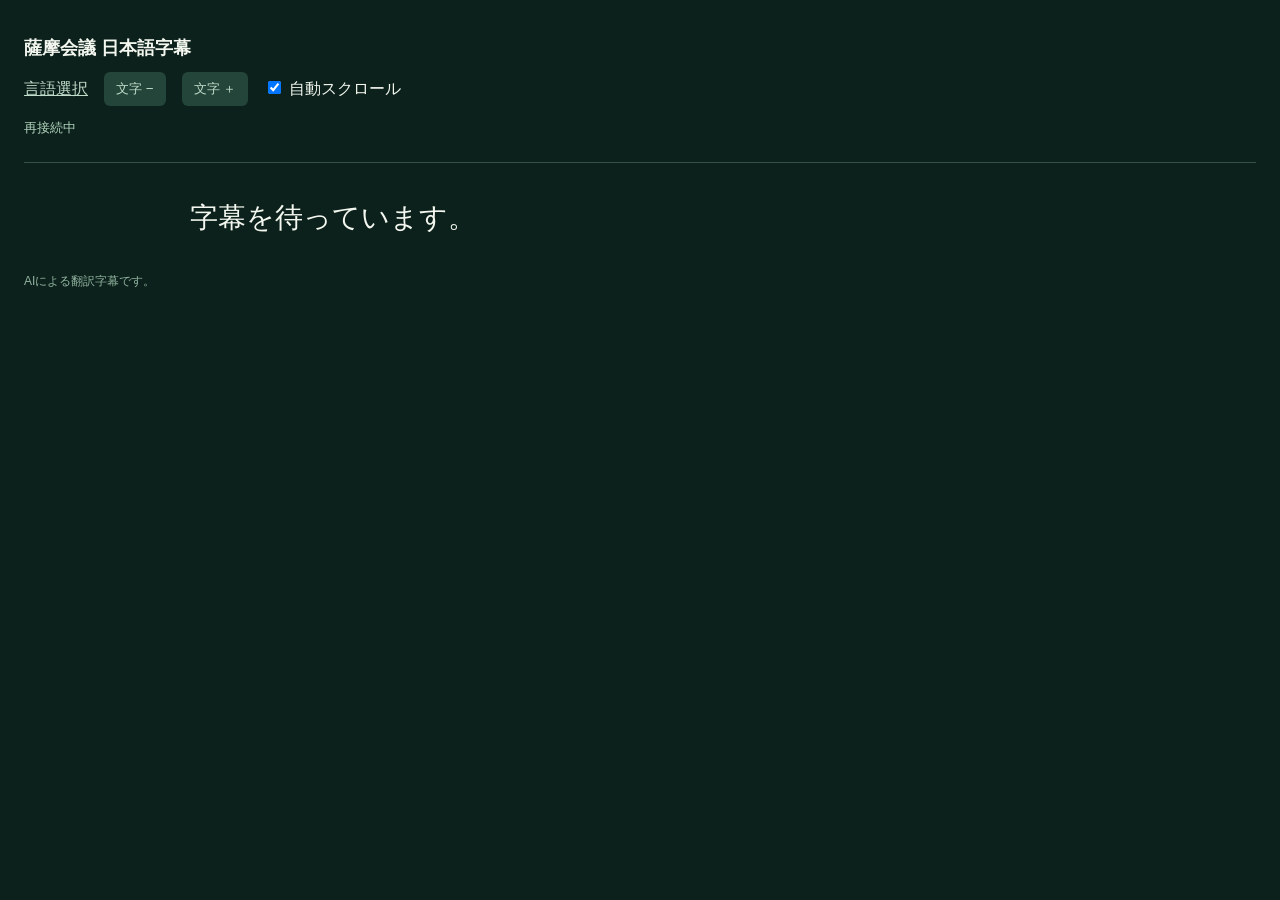
==== SatsumaRender/public/captions.html @ bb7daa43 "Add files via upload" ====
<!doctype html><html lang="ja"><meta charset="utf-8"><meta name="viewport" content="width=device-width,initial-scale=1"><title>ライブ字幕</title><style>body{background:#0c211c;color:#f3f7ef;font-family:-apple-system,sans-serif;margin:0;padding:24px}header{position:sticky;top:0;background:#0c211c;padding:12px 0;border-bottom:1px solid #355147}h1{font-size:18px;margin:0 0 12px}.controls{display:flex;gap:16px;align-items:center}a,button{color:#c1dccb}button{background:#244539;border:0;padding:8px 12px;border-radius:6px}#text{font-size:28px;line-height:1.8;white-space:pre-wrap;overflow-wrap:anywhere;margin:30px auto;max-width:900px}#state{color:#afd2bb;font-size:13px}footer{font-size:12px;color:#91b39f}</style><header><h1 id="title"></h1><div class="controls"><a href="/">言語選択</a><button id="small">文字 −</button><button id="large">文字 ＋</button><label><input type="checkbox" checked id="follow"> 自動スクロール</label></div><p id="state">接続中…</p></header><div id="text">字幕を待っています。</div><footer>AIによる翻訳字幕です。</footer><script>
const language=location.pathname.endsWith('/zh')?'zh':'ja', zh=language==='zh';document.documentElement.lang=zh?'zh-Hant':'ja';document.querySelector('#title').textContent=zh?'薩摩會議 繁體中文字幕':'薩摩会議 日本語字幕';let size=28;
const t=document.querySelector('#text'),s=document.querySelector('#state');document.querySelector('#small').onclick=()=>{size=Math.max(18,size-2);t.style.fontSize=size+'px'};document.querySelector('#large').onclick=()=>{size=Math.min(48,size+2);t.style.fontSize=size+'px'};
const states=zh?{waiting:'等待音訊',connecting:'連接翻譯服務',live:'LIVE',draining:'正在處理最後的字幕',stopped:'已停止',unavailable:'服務中斷',reconnecting:'重新連接中'}:{waiting:'音声待機中',connecting:'翻訳サービスに接続中',live:'LIVE',draining:'最後の字幕を処理中',stopped:'停止中',unavailable:'サービス停止',reconnecting:'再接続中'};
let state='waiting',updated=null,lastEvent=Date.now();const events=new EventSource('/events/'+language);events.onmessage=e=>{const data=JSON.parse(e.data);state=data.state;updated=data.updated;lastEvent=Date.now();t.textContent=data.text||(zh?'等待字幕。':'字幕を待っています。');render();if(document.querySelector('#follow').checked)window.scrollTo({top:document.body.scrollHeight,behavior:'smooth'})};events.onerror=()=>{state='reconnecting';render()};function render(){s.textContent=states[state]||state;if(state==='live'&&updated&&Date.now()/1000-updated>20)s.textContent+=zh?' · 尚未收到新的字幕':' · 新しい字幕を待っています';}setInterval(render,2000);
</script></html>
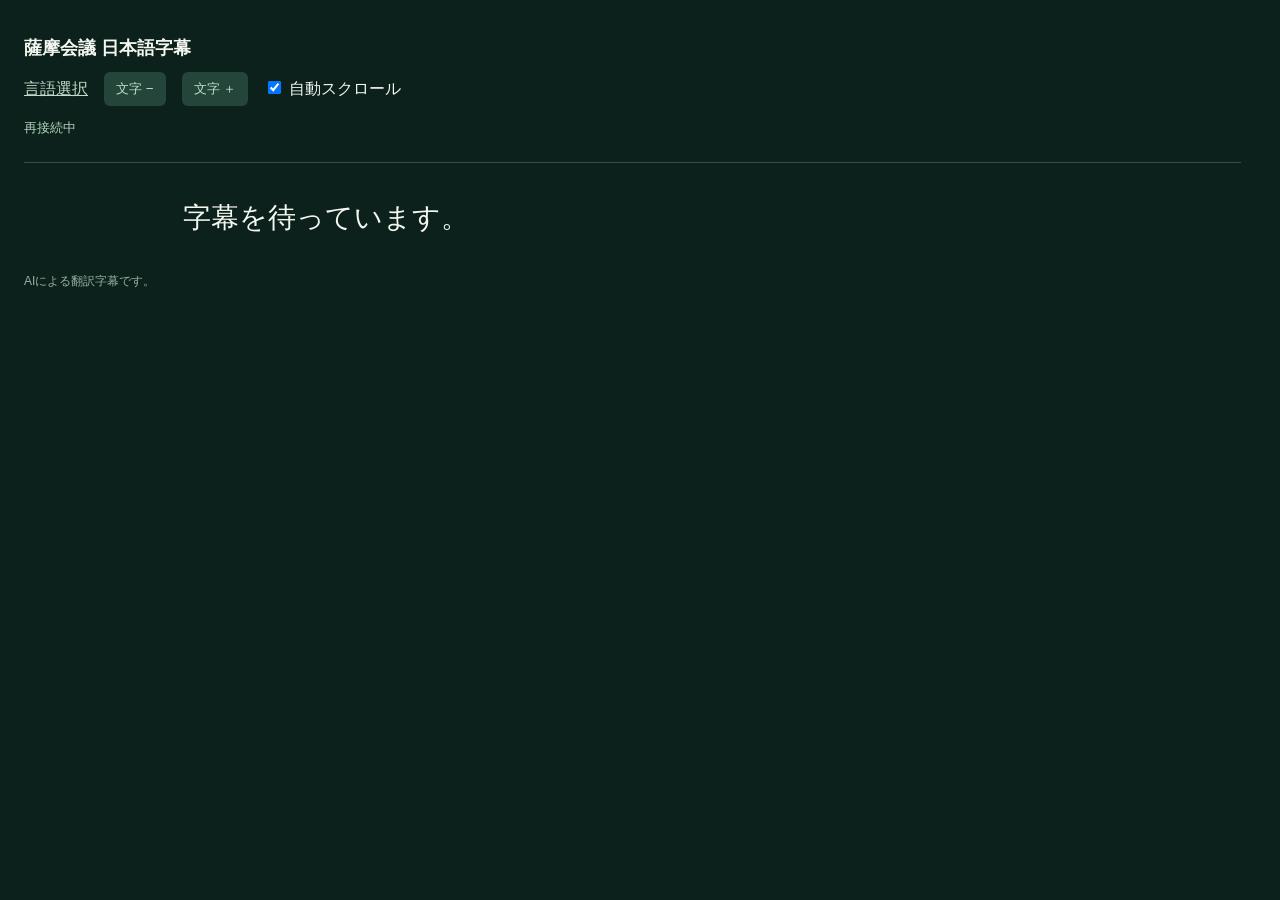
==== commit f4825a42: "Add files via upload" ====
--- a/SatsumaRender/public/captions.html
+++ b/SatsumaRender/public/captions.html
@@ -1,6 +1,49 @@
-<!doctype html><html lang="ja"><meta charset="utf-8"><meta name="viewport" content="width=device-width,initial-scale=1"><title>ライブ字幕</title><style>body{background:#0c211c;color:#f3f7ef;font-family:-apple-system,sans-serif;margin:0;padding:24px}header{position:sticky;top:0;background:#0c211c;padding:12px 0;border-bottom:1px solid #355147}h1{font-size:18px;margin:0 0 12px}.controls{display:flex;gap:16px;align-items:center}a,button{color:#c1dccb}button{background:#244539;border:0;padding:8px 12px;border-radius:6px}#text{font-size:28px;line-height:1.8;white-space:pre-wrap;overflow-wrap:anywhere;margin:30px auto;max-width:900px}#state{color:#afd2bb;font-size:13px}footer{font-size:12px;color:#91b39f}</style><header><h1 id="title"></h1><div class="controls"><a href="/">言語選択</a><button id="small">文字 −</button><button id="large">文字 ＋</button><label><input type="checkbox" checked id="follow"> 自動スクロール</label></div><p id="state">接続中…</p></header><div id="text">字幕を待っています。</div><footer>AIによる翻訳字幕です。</footer><script>
+<!doctype html><html lang="ja"><meta charset="utf-8"><meta name="viewport" content="width=device-width,initial-scale=1"><title>ライブ字幕</title><style>html{overflow-y:scroll;scrollbar-gutter:stable}body{background:#0c211c;color:#f3f7ef;font-family:-apple-system,sans-serif;margin:0;padding:24px}header{position:sticky;top:0;background:#0c211c;padding:12px 0;border-bottom:1px solid #355147}h1{font-size:18px;margin:0 0 12px}.controls{display:flex;flex-wrap:wrap;gap:16px;align-items:center}a,button{color:#c1dccb}button{background:#244539;border:0;padding:8px 12px;border-radius:6px}#text{font-size:28px;line-height:1.8;white-space:pre;font-kerning:none;font-variant-ligatures:none;overflow-x:auto;text-align:left;margin:30px auto;max-width:900px}.caption-line{min-height:1.8em;white-space:pre}.caption-char{display:inline-block;vertical-align:baseline;white-space:pre}#state{color:#afd2bb;font-size:13px}footer{font-size:12px;color:#91b39f}</style><header><h1 id="title"></h1><div class="controls"><a href="/">言語選択</a><button id="small">文字 −</button><button id="large">文字 ＋</button><label><input type="checkbox" checked id="follow"> 自動スクロール</label></div><p id="state">接続中…</p></header><div id="text">字幕を待っています。</div><footer>AIによる翻訳字幕です。</footer><script>
 const language=location.pathname.endsWith('/zh')?'zh':'ja', zh=language==='zh';document.documentElement.lang=zh?'zh-Hant':'ja';document.querySelector('#title').textContent=zh?'薩摩會議 繁體中文字幕':'薩摩会議 日本語字幕';let size=28;
-const t=document.querySelector('#text'),s=document.querySelector('#state');document.querySelector('#small').onclick=()=>{size=Math.max(18,size-2);t.style.fontSize=size+'px'};document.querySelector('#large').onclick=()=>{size=Math.min(48,size+2);t.style.fontSize=size+'px'};
+const t=document.querySelector('#text'),s=document.querySelector('#state');document.querySelector('#small').onclick=()=>{size=Math.max(18,size-2);t.style.fontSize=size+'px';rebuild()};document.querySelector('#large').onclick=()=>{size=Math.min(48,size+2);t.style.fontSize=size+'px';rebuild()};
+// Freeze line breaks and glyph advances: incoming punctuation cannot reflow old text.
+let previousText='', visibleText='', line=null, lineWidth=0, layoutWidth=0;
+const measure=document.createElement('canvas').getContext('2d');
+function resetLayout(){
+ t.replaceChildren();line=null;lineWidth=0;layoutWidth=Math.max(1,t.clientWidth);
+ const style=getComputedStyle(t);measure.font=style.font;measure.fontKerning='none';
+}
+function newLine(){line=document.createElement('div');line.className='caption-line';line.dataset.length='0';t.append(line);lineWidth=0;}
+function appendText(value){
+ for(const char of value){
+  if(!line)newLine();
+  if(char==='\n'){line.dataset.length=Number(line.dataset.length)+1;newLine();continue;}
+  const width=Math.max(0,measure.measureText(char).width);
+  if(lineWidth>0&&lineWidth+width>layoutWidth)newLine();
+  const glyph=document.createElement('span');glyph.className='caption-char';glyph.textContent=char;glyph.style.width=width+'px';line.append(glyph);line.dataset.length=Number(line.dataset.length)+char.length;lineWidth+=width;
+ }
+}
+function rebuild(){resetLayout();if(visibleText)appendText(visibleText);else t.textContent=zh?'等待字幕。':'字幕を待っています。';}
+function receiveText(next){
+ if(next===previousText)return false;
+ let delta=null;
+ if(next.startsWith(previousText))delta=next.slice(previousText.length);
+ else if(next&&previousText){
+  // Server keeps the latest 6000 characters: retain frozen lines across that window.
+  for(let n=Math.min(previousText.length,next.length);n>0;n--){
+   if(previousText.endsWith(next.slice(0,n))){delta=next.slice(n);break;}
+  }
+ }
+ if(!next||delta===null){visibleText=next;rebuild();}
+ else{
+  if(!visibleText){resetLayout();}
+  visibleText+=delta;appendText(delta);
+  // Remove complete old lines only, so remaining lines keep their breaks.
+  while(visibleText.length>6000&&t.children.length>1){
+   const first=t.firstElementChild;const count=Number(first.dataset.length);
+   first.remove();visibleText=visibleText.slice(count);
+  }
+ }
+ previousText=next;return true;
+}
+let resizeTimer;
+window.addEventListener('resize',()=>{clearTimeout(resizeTimer);resizeTimer=setTimeout(()=>{if(Math.abs(t.clientWidth-layoutWidth)>1)rebuild();},150);});
+document.fonts.ready.then(()=>rebuild());
 const states=zh?{waiting:'等待音訊',connecting:'連接翻譯服務',live:'LIVE',draining:'正在處理最後的字幕',stopped:'已停止',unavailable:'服務中斷',reconnecting:'重新連接中'}:{waiting:'音声待機中',connecting:'翻訳サービスに接続中',live:'LIVE',draining:'最後の字幕を処理中',stopped:'停止中',unavailable:'サービス停止',reconnecting:'再接続中'};
-let state='waiting',updated=null,lastEvent=Date.now();const events=new EventSource('/events/'+language);events.onmessage=e=>{const data=JSON.parse(e.data);state=data.state;updated=data.updated;lastEvent=Date.now();t.textContent=data.text||(zh?'等待字幕。':'字幕を待っています。');render();if(document.querySelector('#follow').checked)window.scrollTo({top:document.body.scrollHeight,behavior:'smooth'})};events.onerror=()=>{state='reconnecting';render()};function render(){s.textContent=states[state]||state;if(state==='live'&&updated&&Date.now()/1000-updated>20)s.textContent+=zh?' · 尚未收到新的字幕':' · 新しい字幕を待っています';}setInterval(render,2000);
+let state='waiting',updated=null,lastEvent=Date.now();const events=new EventSource('/events/'+language);events.onmessage=e=>{const data=JSON.parse(e.data);state=data.state;updated=data.updated;lastEvent=Date.now();const changed=receiveText(data.text||'');render();if(changed&&document.querySelector('#follow').checked)window.scrollTo({top:document.body.scrollHeight,behavior:'smooth'})};events.onerror=()=>{state='reconnecting';render()};function render(){s.textContent=states[state]||state;if(state==='live'&&updated&&Date.now()/1000-updated>20)s.textContent+=zh?' · 尚未收到新的字幕':' · 新しい字幕を待っています';}setInterval(render,2000);
 </script></html>
